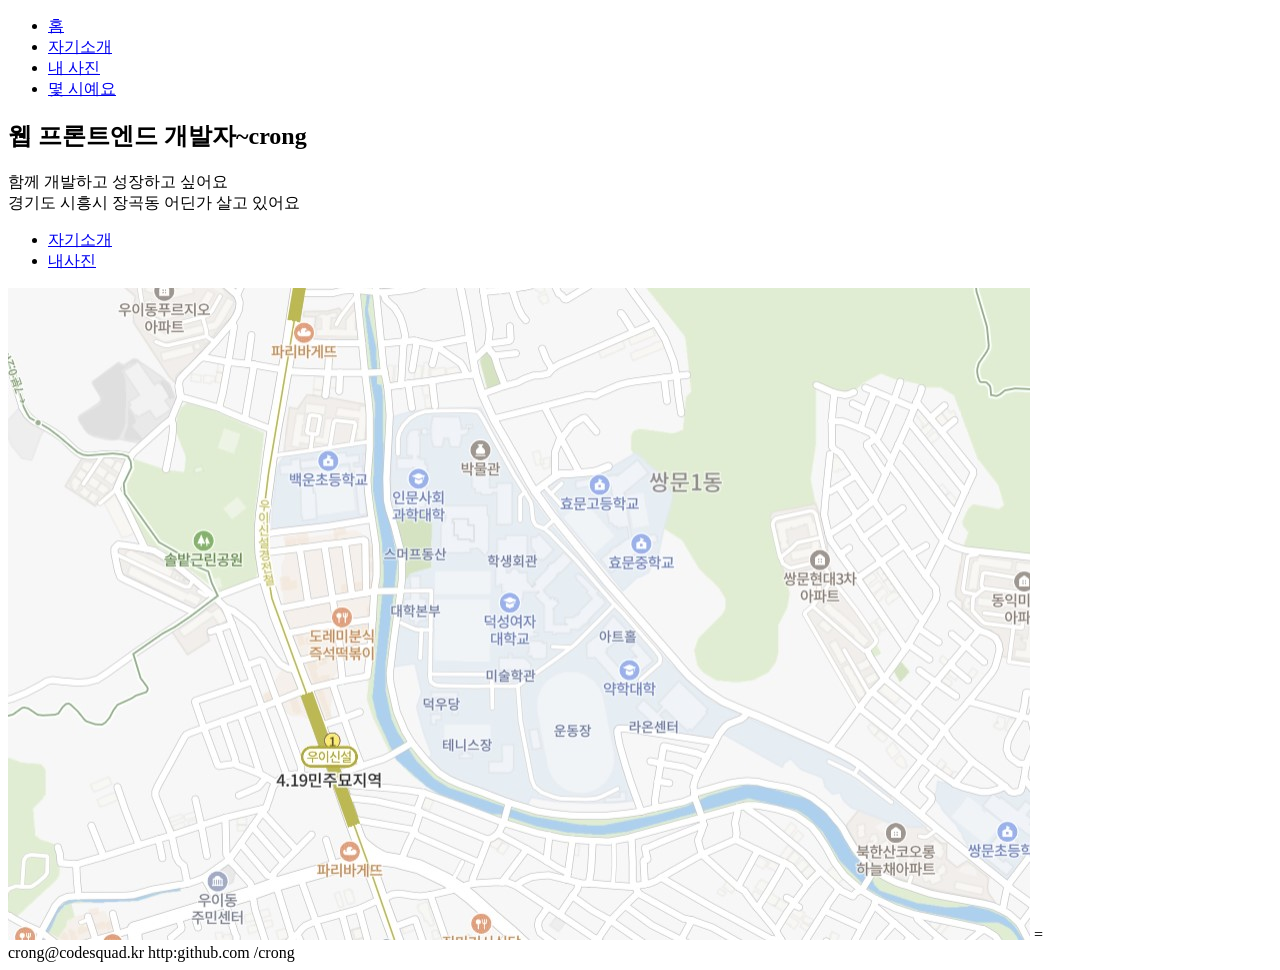
==== src/main/webapp/index.html @ e8837ffe "✨ Feat: html 페이지 작성 servlet 파일 및 index, aboutme, photo 모든ㅍ 페이지 html 작성" ====
<!DOCTYPE html>
<html>
<head>
<meta charset="UTF-8">
<title>index 처음</title>
<link rel="stylesheet" href="./styles.css">
</head>
<body>

	<header>
	  <nav>
	    <ul>
	      <li><a class="linkBox" href="index.html">홈</a> </li>
	      <li><a class="linkBox" href="aboutme.html">자기소개</a></li>
	      <li><a class="linkBox" href="photo.html">내 사진</a> </li>
	      <li><a class="linkBox" href="today">몇 시예요</a>  </li>
	    </ul>
	  </nav>
	</header>



	<section class="info">
	  <h2>웹 프론트엔드 개발자~crong</h2>
	  <article>함께 개발하고 성장하고 싶어요
	    <br> 경기도 시흥시 장곡동 어딘가 살고 있어요</article>

	</section>
	<section class="links">

	  <ul>
		<li><a class="linkBox"  href="aboutme.html"> 자기소개</a></li>
		<li><a class="linkBox" href="photo.html">내사진</a></li>

	</section>

	          <img src="./map.jpg"/>=

	  

	<footer>crong@codesquad.kr
		http:github.com /crong </footer>
</body>
</html>
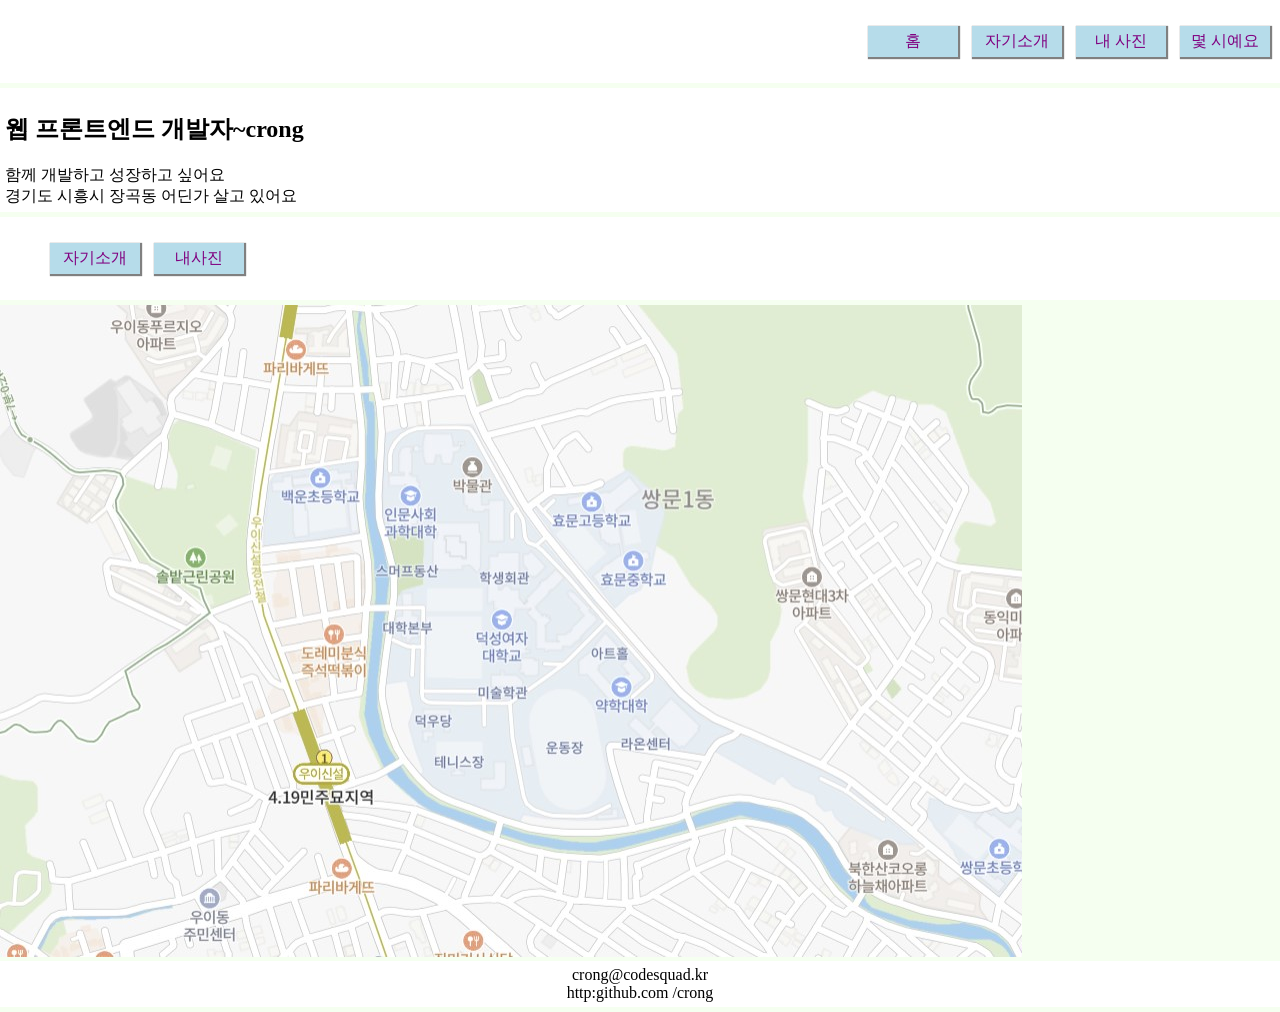
==== commit aa166b5f: "♻️ Refactor: section tag class 이름 변경 > 각 html 내 section 이름 통일" ====
--- a/src/main/webapp/index.html
+++ b/src/main/webapp/index.html
@@ -1,45 +1,43 @@
-<!DOCTYPE html>
-<html>
-<head>
-<meta charset="UTF-8">
-<title>index 처음</title>
-<link rel="stylesheet" href="./styles.css">
-</head>
-<body>
-
-	<header>
-	  <nav>
-	    <ul>
-	      <li><a class="linkBox" href="index.html">홈</a> </li>
-	      <li><a class="linkBox" href="aboutme.html">자기소개</a></li>
-	      <li><a class="linkBox" href="photo.html">내 사진</a> </li>
-	      <li><a class="linkBox" href="today">몇 시예요</a>  </li>
-	    </ul>
-	  </nav>
-	</header>
-
-
-
-	<section class="info">
-	  <h2>웹 프론트엔드 개발자~crong</h2>
-	  <article>함께 개발하고 성장하고 싶어요
-	    <br> 경기도 시흥시 장곡동 어딘가 살고 있어요</article>
-
-	</section>
-	<section class="links">
-
-	  <ul>
-		<li><a class="linkBox"  href="aboutme.html"> 자기소개</a></li>
-		<li><a class="linkBox" href="photo.html">내사진</a></li>
-
-	</section>
-
-	          <img src="./map.jpg"/>-=
-
-	  
-
-	<footer>crong@codesquad.kr
-		http:github.com /crong </footer>
-</body>
+<!DOCTYPE html>
+<html>
+<head>
+  <meta charset="UTF-8">
+  <title>index_home</title>
+  <link rel="stylesheet" href="./styles.css">
+</head>
+  <body>
+
+	<header>
+	  <nav>
+	    <ul>
+	      <li><a class="linkBox" href="index.html">홈</a> </li>
+	      <li><a class="linkBox" href="aboutme.html">자기소개</a></li>
+	      <li><a class="linkBox" href="photo.html">내 사진</a> </li>
+	      <li><a class="linkBox" href="today">몇 시예요</a>  </li>
+	    </ul>
+	  </nav>
+	</header>
+
+
+    <main class="index-block">
+      <section class="introduce-block">
+        <h2>웹 프론트엔드 개발자~crong</h2>
+        <div>함께 개발하고 성장하고 싶어요 <br>
+           경기도 시흥시 장곡동 어딘가 살고 있어요</div>
+      </section>
+
+      <section class="introduce-block">
+        <ul>
+          <li><a class="linkBox"  href="aboutme.html"> 자기소개</a></li>
+          <li><a class="linkBox" href="photo.html">내사진</a></li>
+        </ul>
+      </section>
+
+      <img src="./map.jpg"/>
+    </main>
+
+    <footer>crong@codesquad.kr </br>
+      http:github.com /crong 
+    </footer>
+  </body>
 </html>
--- a/src/main/webapp/styles.css
+++ b/src/main/webapp/styles.css
@@ -0,0 +1,48 @@
+@charset "UTF-8";
+
+body {
+  background: #f5fff0;
+  margin: 0px;
+}
+
+
+
+header, section, footer {
+  background: #fff;
+  padding: 5px;
+  margin: 0px 0px 5px 0px;
+}
+
+
+
+header {
+    display: flex;
+}
+
+nav {
+   margin-left: auto;
+}
+li {
+   margin-left: auto;
+
+  list-style-type: none;
+  display: inline-block;
+  background: #b6dcea; 
+  box-shadow: 1px 1px 1px 1px gray;
+  margin: 5px; 
+  width: 80px;
+  padding: 5px;
+  text-align: center;
+}
+
+
+
+.linkBox {
+  text-decoration-line: none;
+  color: purple;
+}
+
+footer {
+  text-align: center;
+}
+
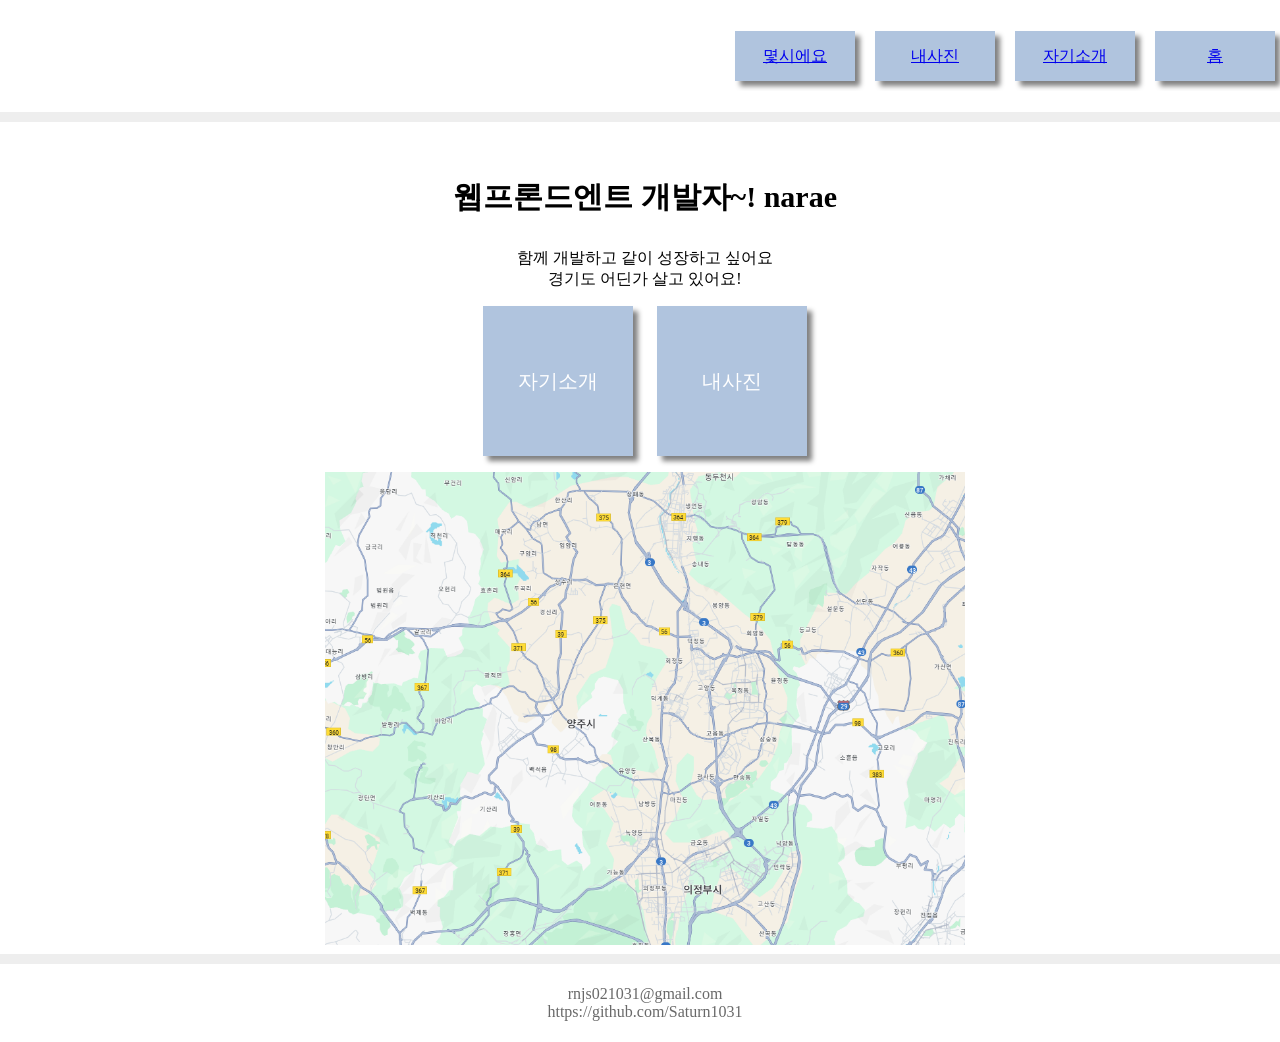
==== commit 1c2249ef: ":sparkles: Feat: 자기소개 웹 페이지 작성" ====
--- a/src/main/webapp/index.html
+++ b/src/main/webapp/index.html
@@ -1,43 +1,140 @@
 <!DOCTYPE html>
-<html>
+<html lang="en">
 <head>
-  <meta charset="UTF-8">
-  <title>index_home</title>
-  <link rel="stylesheet" href="./styles.css">
+    <meta charset="UTF-8">
+    <title>Index</title>
+
+    <style>
+        html, body {
+            height: 100%;
+            margin: 0;
+        }
+        nav>div {
+            background-color: white;
+            padding: 5px;
+            height: auto;
+            width: 100%;
+        }
+        nav>div>ul {
+            overflow: hidden;
+        }
+        nav>div>ul>li {
+            float: right;
+            display: inline-block;
+            margin: 10px;
+        }
+        nav>div>ul>li>div {
+            background-color: lightsteelblue;
+            height: 50px;
+            width: 120px;
+            align-content: center;
+            text-align: center;
+            box-shadow: 5px 5px 5px gray;
+        }
+        section {
+            width: 100%;
+            align-content: center;
+            text-align: center;
+            margin-top: 10px;
+        }
+        section>div {
+            background-color: white;
+            padding: 5px;
+            height: auto;
+            width: 100%;
+        }
+        section>div>ul {
+            padding: 0;
+        }
+        section>div>ul>li {
+            display: inline-block;
+            margin: 0 10px;
+        }
+        section>div>ul>li>div {
+            background-color: lightsteelblue;
+            height: 150px;
+            width: 150px;
+            align-content: center;
+            text-align: center;
+            box-shadow: 5px 5px 5px gray;
+        }
+        section>div>ul>li>div>a {
+            color: white;
+            text-decoration: none;
+            font-size: 20px;
+        }
+        footer {
+            margin-top: 10px;
+        }
+        footer>div {
+            background-color: white;
+            padding: 5px;
+            height: auto;
+            width: 100%;
+        }
+        footer>div>p {
+            text-align: center;
+            color: dimgray;
+        }
+    </style>
 </head>
-  <body>
+<body style="background-color: #eeeeee">
+    <nav>
+        <div>
+            <ul>
+                <li>
+                    <div>
+                        <a href="/aboutme/index.html">홈</a>
+                    </div>
+                </li>
+                <li>
+                    <div>
+                        <a href="/aboutme/aboutme.html">자기소개</a>
+                    </div>
+                </li>
+                <li>
+                    <div>
+                        <a href="/aboutme/photo.html">내사진</a>
+                    </div>
+                </li>
+                <li>
+                    <div>
+                        <a href="/aboutme/today">몇시에요</a>
+                    </div>
+                </li>
+            </ul>
+        </div>
+    </nav>
 
-	<header>
-	  <nav>
-	    <ul>
-	      <li><a class="linkBox" href="index.html">홈</a> </li>
-	      <li><a class="linkBox" href="aboutme.html">자기소개</a></li>
-	      <li><a class="linkBox" href="photo.html">내 사진</a> </li>
-	      <li><a class="linkBox" href="today">몇 시예요</a>  </li>
-	    </ul>
-	  </nav>
-	</header>
+    <section>
+        <div>
+            <h1 style="margin-top:50px;font-size: 30px">웹프론드엔트 개발자~! narae</h1>
 
+            <p style="margin-top:30px;">함께 개발하고 같이 성장하고 싶어요
+                <br>경기도 어딘가 살고 있어요!</p>
 
-    <main class="index-block">
-      <section class="introduce-block">
-        <h2>웹 프론트엔드 개발자~crong</h2>
-        <div>함께 개발하고 성장하고 싶어요 <br>
-           경기도 시흥시 장곡동 어딘가 살고 있어요</div>
-      </section>
+            <ul>
+                <li>
+                    <div>
+                        <a href="/aboutme/aboutme.html">자기소개</a>
+                    </div>
+                </li>
+                <li>
+                    <div>
+                        <a href="/aboutme/photo.html">내사진</a>
+                    </div>
+                </li>
+            </ul>
 
-      <section class="introduce-block">
-        <ul>
-          <li><a class="linkBox"  href="aboutme.html"> 자기소개</a></li>
-          <li><a class="linkBox" href="photo.html">내사진</a></li>
-        </ul>
-      </section>
+            <img src="images/map.png" alt="" height="50%" width="50%">
+        </div>
+    </section>
 
-      <img src="./map.jpg"/>
-    </main>
-
-    <footer>crong@codesquad.kr </br>
-      http:github.com /crong 
+    <footer>
+        <div>
+            <p>rnjs021031@gmail.com
+            <br>https://github.com/Saturn1031</p>
+        </div>
     </footer>
-  </body>
+</body>
 </html>
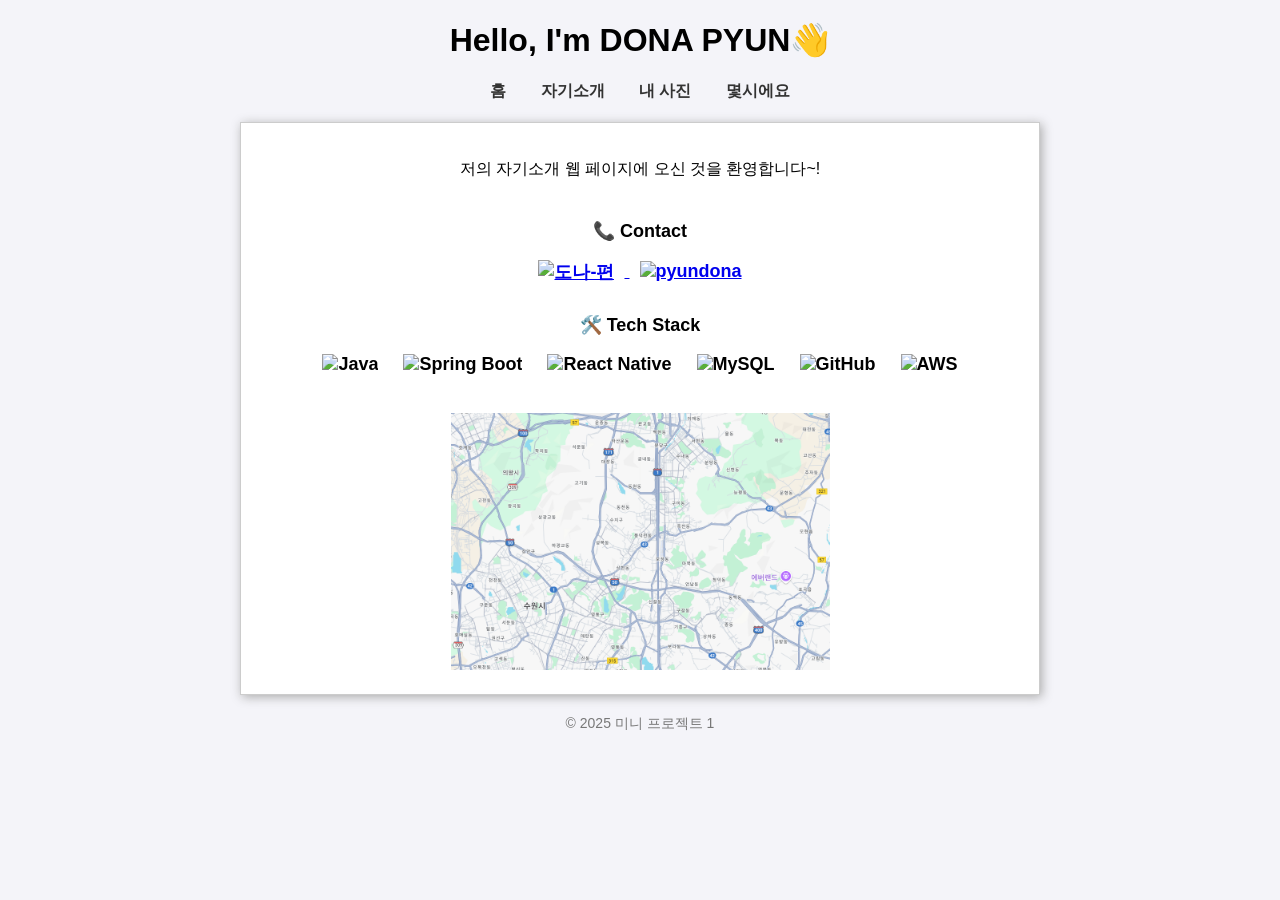
==== commit eb3fd4af: "✨ Feat: index 페이지 추가" ====
--- a/src/main/webapp/index.html
+++ b/src/main/webapp/index.html
@@ -1,140 +1,118 @@
 <!DOCTYPE html>
-<html lang="en">
+<html lang="ko">
 <head>
-    <meta charset="UTF-8">
-    <title>Index</title>
+  <meta charset="UTF-8">
+  <meta name="viewport" content="width=device-width, initial-scale=1.0">
+  <title>자기소개 페이지</title>
+  <style>
+    body {
+      font-family: Arial, sans-serif;
+      text-align: center;
+      margin: 0;
+      padding: 0;
+      background-color: #f4f4f9;
+    }
+    header, nav, main, footer {
+      margin: 20px auto;
+      max-width: 800px;
+    }
+    nav ul {
+      list-style-type: none;
+      padding: 0;
+    }
+    nav ul li {
+      display: inline;
+      margin: 0 15px;
+    }
+    nav ul li a {
+      text-decoration: none;
+      color: #333;
+      font-weight: bold;
+    }
+    nav ul li a:hover {
+      color: #007BFF;
+    }
+    .content {
+      margin: 20px 0;
+      padding: 20px;
+      border: 1px solid #ccc;
+      box-shadow: 2px 2px 10px #aaa;
+      background-color: #fff;
+    }
+    .content img {
+      margin-top: 20px;
+    }
+    footer {
+      text-align: center;
+      font-size: 14px;
+      color: #777;
+    }
+    .contact, .skills {
+      margin-top: 40px;
+    }
+    .contact p, .skills p {
+      font-size: 18px;
+      font-weight: bold;
+    }
+    .contact a img, .skills img {
+      margin: 0 10px;
+    }
+    .skills {
+      margin-top: 30px;
+      text-align: center;
+    }
+    .skills img {
+      width: 60px;
+    }
+  </style>
+</head>
+<body>
+<header>
+  <h1>Hello, I'm DONA PYUN👋</h1>
+</header>
+<nav>
+  <ul>
+    <li><a href="/aboutme/index.html">홈</a></li>
+    <li><a href="/aboutme/aboutme.html">자기소개</a></li>
+    <li><a href="/aboutme/photo.html">내 사진</a></li>
+    <li><a href="/aboutme/today">몇시에요</a></li>
+  </ul>
+</nav>
+<main>
+  <div class="content">
+    <p>저의 자기소개 웹 페이지에 오신 것을 환영합니다~!</p>
 
-    <style>
-        html, body {
-            height: 100%;
-            margin: 0;
-        }
-        nav>div {
-            background-color: white;
-            padding: 5px;
-            height: auto;
-            width: 100%;
-        }
-        nav>div>ul {
-            overflow: hidden;
-        }
-        nav>div>ul>li {
-            float: right;
-            display: inline-block;
-            margin: 10px;
-        }
-        nav>div>ul>li>div {
-            background-color: lightsteelblue;
-            height: 50px;
-            width: 120px;
-            align-content: center;
-            text-align: center;
-            box-shadow: 5px 5px 5px gray;
-        }
-        section {
-            width: 100%;
-            align-content: center;
-            text-align: center;
-            margin-top: 10px;
-        }
-        section>div {
-            background-color: white;
-            padding: 5px;
-            height: auto;
-            width: 100%;
-        }
-        section>div>ul {
-            padding: 0;
-        }
-        section>div>ul>li {
-            display: inline-block;
-            margin: 0 10px;
-        }
-        section>div>ul>li>div {
-            background-color: lightsteelblue;
-            height: 150px;
-            width: 150px;
-            align-content: center;
-            text-align: center;
-            box-shadow: 5px 5px 5px gray;
-        }
-        section>div>ul>li>div>a {
-            color: white;
-            text-decoration: none;
-            font-size: 20px;
-        }
-        footer {
-            margin-top: 10px;
-        }
-        footer>div {
-            background-color: white;
-            padding: 5px;
-            height: auto;
-            width: 100%;
-        }
-        footer>div>p {
-            text-align: center;
-            color: dimgray;
-        }
-    </style>
-</head>
-<body style="background-color: #eeeeee">
-    <nav>
-        <div>
-            <ul>
-                <li>
-                    <div>
-                        <a href="/aboutme/index.html">홈</a>
-                    </div>
-                </li>
-                <li>
-                    <div>
-                        <a href="/aboutme/aboutme.html">자기소개</a>
-                    </div>
-                </li>
-                <li>
-                    <div>
-                        <a href="/aboutme/photo.html">내사진</a>
-                    </div>
-                </li>
-                <li>
-                    <div>
-                        <a href="/aboutme/today">몇시에요</a>
-                    </div>
-                </li>
-            </ul>
-        </div>
-    </nav>
+    <!-- 📞 Contact Section -->
+    <div class="contact">
+      <p>📞 Contact</p>
+      <p>
+        <a href="https://www.linkedin.com/in/%EB%8F%84%EB%82%98-%ED%8E%B8-1b9181265/" target="blank">
+          <img align="center" src="https://raw.githubusercontent.com/rahuldkjain/github-profile-readme-generator/master/src/images/icons/Social/linked-in-alt.svg" alt="도나-편" height="30" width="40" />
+        </a>
+        <a href="https://instagram.com/pyundona" target="blank">
+          <img align="center" src="https://raw.githubusercontent.com/rahuldkjain/github-profile-readme-generator/master/src/images/icons/Social/instagram.svg" alt="pyundona" height="30" width="40" />
+        </a>
+      </p>
+    </div>
 
-    <section>
-        <div>
-            <h1 style="margin-top:50px;font-size: 30px">웹프론드엔트 개발자~! narae</h1>
+    <!-- 🛠️ Tech Stack Section -->
+    <div class="skills">
+      <p>🛠️ Tech Stack</p>
+      <p>
+        <img src="https://camo.githubusercontent.com/a8c24c0c69005509721bcfa06b7818b2a732447e11f1a36c8cbda6937e533cd3/68747470733a2f2f74656368737461636b2d67656e657261746f722e76657263656c2e6170702f6a6176612d69636f6e2e737667" alt="Java" />
+        <img src="https://raw.githubusercontent.com/ydmins/YdMinS/main/icons/spring.png" alt="Spring Boot" />
+        <img src="https://camo.githubusercontent.com/0fcf9befefc83e207ed36bdeb3ac4f6c99132571ddb0f44e7a6ac872b0723352/68747470733a2f2f74656368737461636b2d67656e657261746f722e76657263656c2e6170702f72656163742d69636f6e2e737667" alt="React Native" />
+        <img src="https://camo.githubusercontent.com/3ed284d0ecd9fcccabf0711e2cad6bbec412e417bcfb1da25502a1ed9adbaf78/68747470733a2f2f74656368737461636b2d67656e657261746f722e76657263656c2e6170702f6d7973716c2d69636f6e2e737667" alt="MySQL" />
+        <img src="https://camo.githubusercontent.com/5f4b9172a9838699a85ea70bd685703967435a46a36adca723eba29b945e2ae8/68747470733a2f2f74656368737461636b2d67656e657261746f722e76657263656c2e6170702f6769746875622d69636f6e2e737667" alt="GitHub" />
+        <img src="https://camo.githubusercontent.com/20b33b0b25d74051a9f13690b5b6fa39c0365cf36632aad937b073c3b6c87a68/68747470733a2f2f74656368737461636b2d67656e657261746f722e76657263656c2e6170702f6177732d69636f6e2e737667" alt="AWS" />
+      </p>
+    </div>
 
-            <p style="margin-top:30px;">함께 개발하고 같이 성장하고 싶어요
-                <br>경기도 어딘가 살고 있어요!</p>
-
-            <ul>
-                <li>
-                    <div>
-                        <a href="/aboutme/aboutme.html">자기소개</a>
-                    </div>
-                </li>
-                <li>
-                    <div>
-                        <a href="/aboutme/photo.html">내사진</a>
-                    </div>
-                </li>
-            </ul>
-
-            <img src="images/map.png" alt="" height="50%" width="50%">
-        </div>
-    </section>
-
-    <footer>
-        <div>
-            <p>rnjs021031@gmail.com
-            <br>https://github.com/Saturn1031</p>
-        </div>
-    </footer>
+    <img src="images/map.png" alt="map" width="50%" height="50%">
+  </div>
+</main>
+<footer>
+  <p>&copy; 2025 미니 프로젝트 1</p>
+</footer>
 </body>
-</html>+</html>
